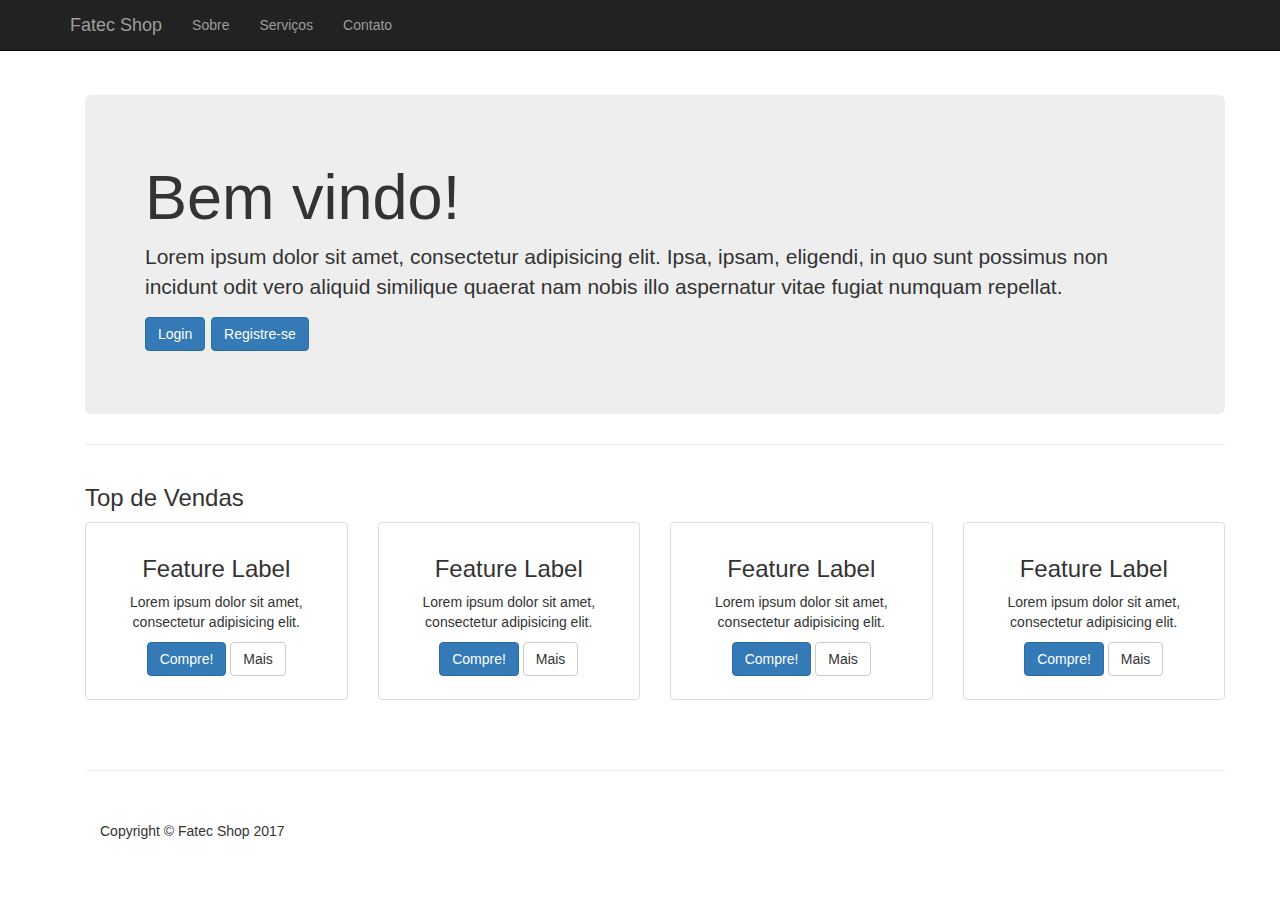
==== fatec-shop/index.html @ bcc67501 "Fatec Shop" ====
<!DOCTYPE html>
<html lang="utf-8">

<head>
    <meta charset="utf-8">
    <meta http-equiv="X-UA-Compatible" content="IE=edge">
    <meta name="viewport" content="width=device-width, initial-scale=1">
    <meta name="Rodrigo Caio Vinicius Jhonatam" content="">
    <title>Fatec Shop</title>
    <link href="css/bootstrap.min.css" rel="stylesheet">
    <link href="css/estilo.css" rel="stylesheet">
</head>

<body>

    <div class="container">
        <nav class="navbar navbar-inverse navbar-fixed-top" role="navigation">
            <div class="container">
                <div class="navbar-header">
                    <button type="button" class="navbar-toggle" data-toggle="collapse" data-target="#bs-example-navbar-collapse-1">
                        <span class="sr-only">Toggle navigation</span>
                        <span class="icon-bar"></span>
                        <span class="icon-bar"></span>
                        <span class="icon-bar"></span>
                    </button>
                    <a class="navbar-brand" href="#">Fatec Shop</a>
                </div>
                <div class="collapse navbar-collapse" id="bs-example-navbar-collapse-1">
                    <ul class="nav navbar-nav">
                        <li><a href="#">Sobre</a></li>
                        <li><a href="#">Serviços</a></li>
                        <li><a href="#">Contato</a></li>
                    </ul>
                </div>
            </div>
        </nav>
        <div class="container">
            <header class="jumbotron cabecalho">
                <h1>Bem vindo!</h1>
                <p>Lorem ipsum dolor sit amet, consectetur adipisicing elit. Ipsa, ipsam, eligendi, in quo sunt possimus non incidunt odit vero aliquid similique quaerat nam nobis illo aspernatur vitae fugiat numquam repellat.</p>
                <p>
                    <a class="btn btn-primary btn-large" href="#" id="logar">Login</a>                   
                    <a class="btn btn-primary btn-large" href="#" id="registrar">Registre-se</a>
                </p>
            </header>
            <hr>
            <div class="row">
                <div class="col-lg-12">
                    <h3>Top de Vendas</h3>
                </div>
            </div>
            <div class="row text-center">

                <div class="col-md-3 col-sm-6 hero-feature">
                    <div class="thumbnail">
                        <img src="http://placehold.it/800x500" alt="">
                        <div class="caption">
                            <h3>Feature Label</h3>
                            <p>Lorem ipsum dolor sit amet, consectetur adipisicing elit.</p>
                            <p>
                                <a href="#" class="btn btn-primary">Compre!</a> <a href="#" class="btn btn-default">Mais</a>
                            </p>
                        </div>
                    </div>
                </div>

                <div class="col-md-3 col-sm-6 hero-feature">
                    <div class="thumbnail">
                        <img src="http://placehold.it/800x500" alt="">
                        <div class="caption">
                            <h3>Feature Label</h3>
                            <p>Lorem ipsum dolor sit amet, consectetur adipisicing elit.</p>
                            <p>
                             <a href="#" class="btn btn-primary">Compre!</a> <a href="#" class="btn btn-default">Mais</a>
                         </p>
                     </div>
                 </div>
             </div>

             <div class="col-md-3 col-sm-6 hero-feature">
                <div class="thumbnail">
                    <img src="http://placehold.it/800x500" alt="">
                    <div class="caption">
                        <h3>Feature Label</h3>
                        <p>Lorem ipsum dolor sit amet, consectetur adipisicing elit.</p>
                        <p>
                            <a href="#" class="btn btn-primary">Compre!</a> <a href="#" class="btn btn-default">Mais</a>
                        </p>
                    </div>
                </div>
            </div>

            <div class="col-md-3 col-sm-6 hero-feature">
                <div class="thumbnail">
                    <img src="http://placehold.it/800x500" alt="">
                    <div class="caption">
                        <h3>Feature Label</h3>
                        <p>Lorem ipsum dolor sit amet, consectetur adipisicing elit.</p>
                        <p>
                            <a href="#" class="btn btn-primary">Compre!</a> <a href="#" class="btn btn-default">Mais</a>
                        </p>
                    </div>
                </div>
            </div>

        </div>

        <hr>

        <footer class="rodape collapse navbar-collapse">
            <div class="row">
                <div class="col-lg-12">
                    <p>Copyright &copy; Fatec Shop 2017</p>
                </div>
            </div>
        </footer>

    </div>
    <div>
    </div>
    <div class="container">   
      <!-- Modal -->
      <div class="modal fade" id="myModal" role="dialog">
        <div class="modal-dialog">

          <!-- Modal content-->
          <div class="modal-content">
            <div class="modal-header" style="padding:35px 50px;">
              <button type="button" class="close" data-dismiss="modal">&times;</button>
              <h4><span class="glyphicon glyphicon-lock"></span> Login</h4>
          </div>
          <div class="modal-body" style="padding:40px 50px;">
              <form role="form">
                <div class="form-group">
                  <label for="usrname"><span class="glyphicon glyphicon-user"></span> Username</label>
                  <input type="text" class="form-control" id="usrname" placeholder="Enter email">
              </div>
              <div class="form-group">
                  <label for="psw"><span class="glyphicon glyphicon-eye-open"></span> Password</label>
                  <input type="text" class="form-control" id="psw" placeholder="Enter password">
              </div>
              <div class="checkbox">
                  <label><input type="checkbox" value="" checked>Remember me</label>
              </div>
              <button type="submit" class="btn btn-success btn-block"><span class="glyphicon glyphicon-off"></span> Login</button>
          </form>
      </div>
      <div class="modal-footer">
          <button type="submit" class="btn btn-danger btn-default pull-left" data-dismiss="modal"><span class="glyphicon glyphicon-remove"></span> Cancel</button>
          <p>Not a member? <a href="#">Sign Up</a></p>
          <p>Forgot <a href="#">Password?</a></p>
      </div>
  </div>

</div>
</div> 
</div>

<script src="js/jquery.js"></script>
<script src="js/bootstrap.min.js"></script>
<script src="js/bootbox.min.js"></script>
<script src="js/site.js"></script>

</body>

</html>
---- fatec-shop/css/estilo.css ----
body {
	padding-top: 70px; 
}

.cabecalho {
	margin-top: 25px;
}

.hero-feature {
	margin-bottom: 30px;
}

.rodape{	
	margin: 50px 0;
}
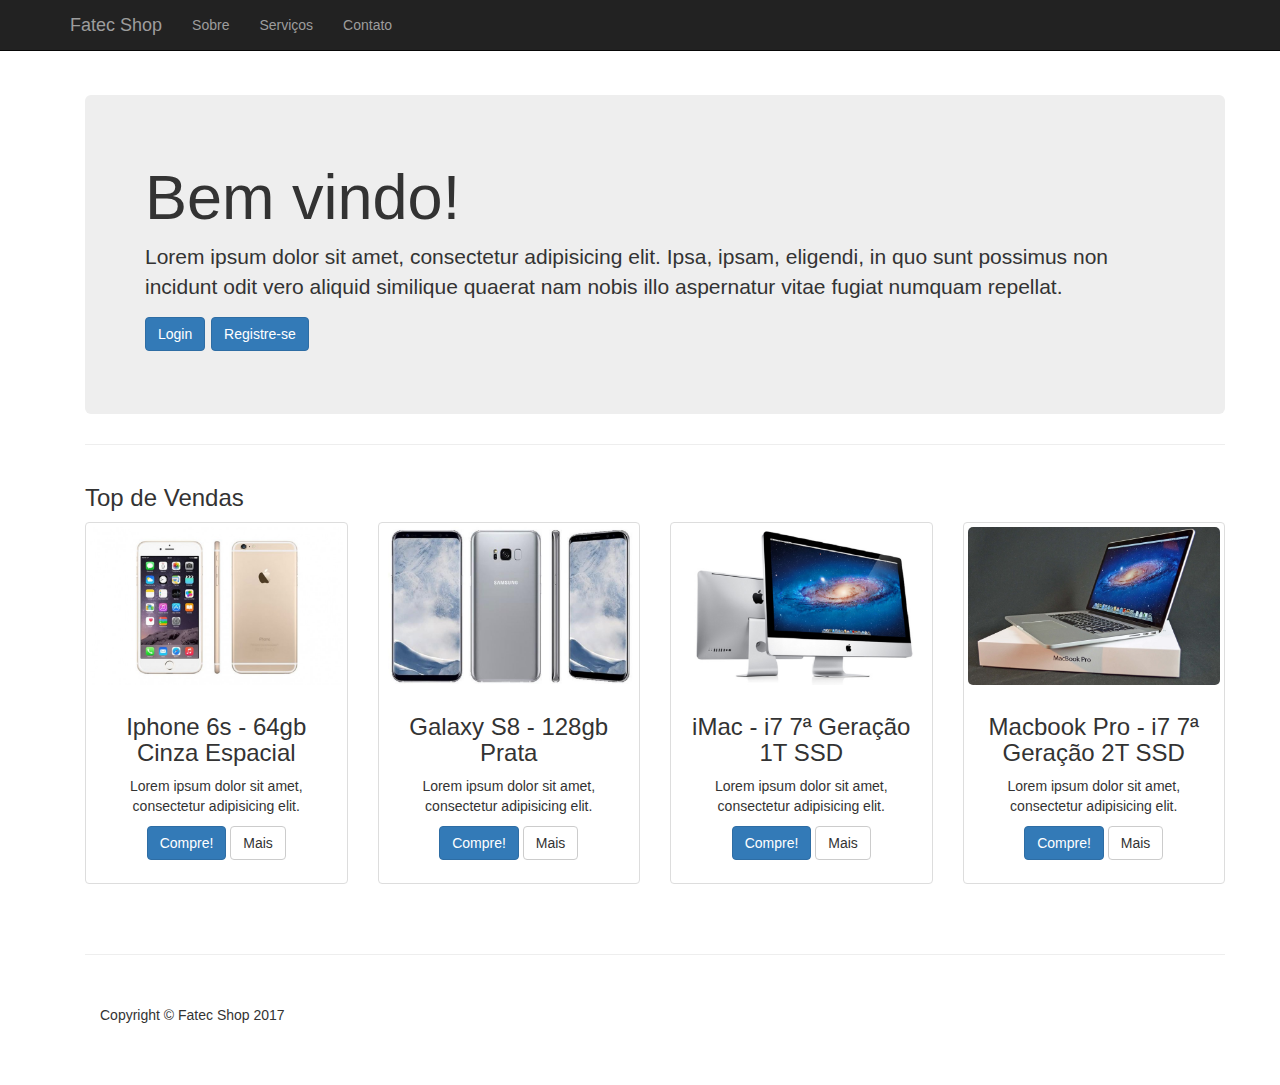
==== commit c3cde2ee: "Fatec Shop" ====
--- a/fatec-shop/index.html
+++ b/fatec-shop/index.html
@@ -39,7 +39,7 @@
                 <h1>Bem vindo!</h1>
                 <p>Lorem ipsum dolor sit amet, consectetur adipisicing elit. Ipsa, ipsam, eligendi, in quo sunt possimus non incidunt odit vero aliquid similique quaerat nam nobis illo aspernatur vitae fugiat numquam repellat.</p>
                 <p>
-                    <a class="btn btn-primary btn-large" href="#" id="logar">Login</a>                   
+                    <a class="btn btn-primary btn-large" href="#" data-toggle="modal" data-target="#myModal">Login</a>                   
                     <a class="btn btn-primary btn-large" href="#" id="registrar">Registre-se</a>
                 </p>
             </header>
@@ -53,9 +53,9 @@
 
                 <div class="col-md-3 col-sm-6 hero-feature">
                     <div class="thumbnail">
-                        <img src="http://placehold.it/800x500" alt="">
+                        <img src="img/iphone_6s.jpg" alt="">
                         <div class="caption">
-                            <h3>Feature Label</h3>
+                            <h3>Iphone 6s - 64gb Cinza Espacial</h3>
                             <p>Lorem ipsum dolor sit amet, consectetur adipisicing elit.</p>
                             <p>
                                 <a href="#" class="btn btn-primary">Compre!</a> <a href="#" class="btn btn-default">Mais</a>
@@ -66,9 +66,9 @@
 
                 <div class="col-md-3 col-sm-6 hero-feature">
                     <div class="thumbnail">
-                        <img src="http://placehold.it/800x500" alt="">
+                        <img src="img/galaxy_s8.jpg" alt="">
                         <div class="caption">
-                            <h3>Feature Label</h3>
+                            <h3>Galaxy S8 - 128gb Prata</h3>
                             <p>Lorem ipsum dolor sit amet, consectetur adipisicing elit.</p>
                             <p>
                              <a href="#" class="btn btn-primary">Compre!</a> <a href="#" class="btn btn-default">Mais</a>
@@ -79,9 +79,9 @@
 
              <div class="col-md-3 col-sm-6 hero-feature">
                 <div class="thumbnail">
-                    <img src="http://placehold.it/800x500" alt="">
+                    <img src="img/iMac.png" alt="">
                     <div class="caption">
-                        <h3>Feature Label</h3>
+                        <h3>iMac - i7 7ª Geração 1T SSD</h3>
                         <p>Lorem ipsum dolor sit amet, consectetur adipisicing elit.</p>
                         <p>
                             <a href="#" class="btn btn-primary">Compre!</a> <a href="#" class="btn btn-default">Mais</a>
@@ -92,9 +92,9 @@
 
             <div class="col-md-3 col-sm-6 hero-feature">
                 <div class="thumbnail">
-                    <img src="http://placehold.it/800x500" alt="">
+                    <img src="img/macbook_pro.jpg" alt="">
                     <div class="caption">
-                        <h3>Feature Label</h3>
+                        <h3>Macbook Pro - i7 7ª Geração 2T SSD</h3>
                         <p>Lorem ipsum dolor sit amet, consectetur adipisicing elit.</p>
                         <p>
                             <a href="#" class="btn btn-primary">Compre!</a> <a href="#" class="btn btn-default">Mais</a>
@@ -132,26 +132,25 @@
           <div class="modal-body" style="padding:40px 50px;">
               <form role="form">
                 <div class="form-group">
-                  <label for="usrname"><span class="glyphicon glyphicon-user"></span> Username</label>
-                  <input type="text" class="form-control" id="usrname" placeholder="Enter email">
+                  <label for="usrname"><span class="glyphicon glyphicon-user"></span> Usuário</label>
+                  <input type="text" class="form-control" id="usrname" placeholder="Email">
               </div>
               <div class="form-group">
-                  <label for="psw"><span class="glyphicon glyphicon-eye-open"></span> Password</label>
-                  <input type="text" class="form-control" id="psw" placeholder="Enter password">
+                  <label for="psw"><span class="glyphicon glyphicon-eye-open"></span> Senha</label>
+                  <input type="text" class="form-control" id="psw" placeholder="Senha">
               </div>
               <div class="checkbox">
-                  <label><input type="checkbox" value="" checked>Remember me</label>
+                  <label><input type="checkbox" value="" checked>Lembrar-me</label>
               </div>
-              <button type="submit" class="btn btn-success btn-block"><span class="glyphicon glyphicon-off"></span> Login</button>
+              <button type="submit" class="btn btn-primary btn-block"><span class="glyphicon glyphicon-off"></span> Login</button>
           </form>
       </div>
       <div class="modal-footer">
-          <button type="submit" class="btn btn-danger btn-default pull-left" data-dismiss="modal"><span class="glyphicon glyphicon-remove"></span> Cancel</button>
-          <p>Not a member? <a href="#">Sign Up</a></p>
-          <p>Forgot <a href="#">Password?</a></p>
+          <button type="submit" class="btn btn-danger btn-default pull-left" data-dismiss="modal"><span class="glyphicon glyphicon-remove"></span> Cancelar</button>
+          <p>Não é inscrito? <a href="#">Registre-se</a></p>
+          <p>Esqueceu a <a href="#">Senha?</a></p>
       </div>
   </div>
-
 </div>
 </div> 
 </div>
--- a/fatec-shop/css/estilo.css
+++ b/fatec-shop/css/estilo.css
@@ -12,4 +12,8 @@
 
 .rodape{	
 	margin: 50px 0;
+}
+
+img{
+	border-radius: 5px;
 }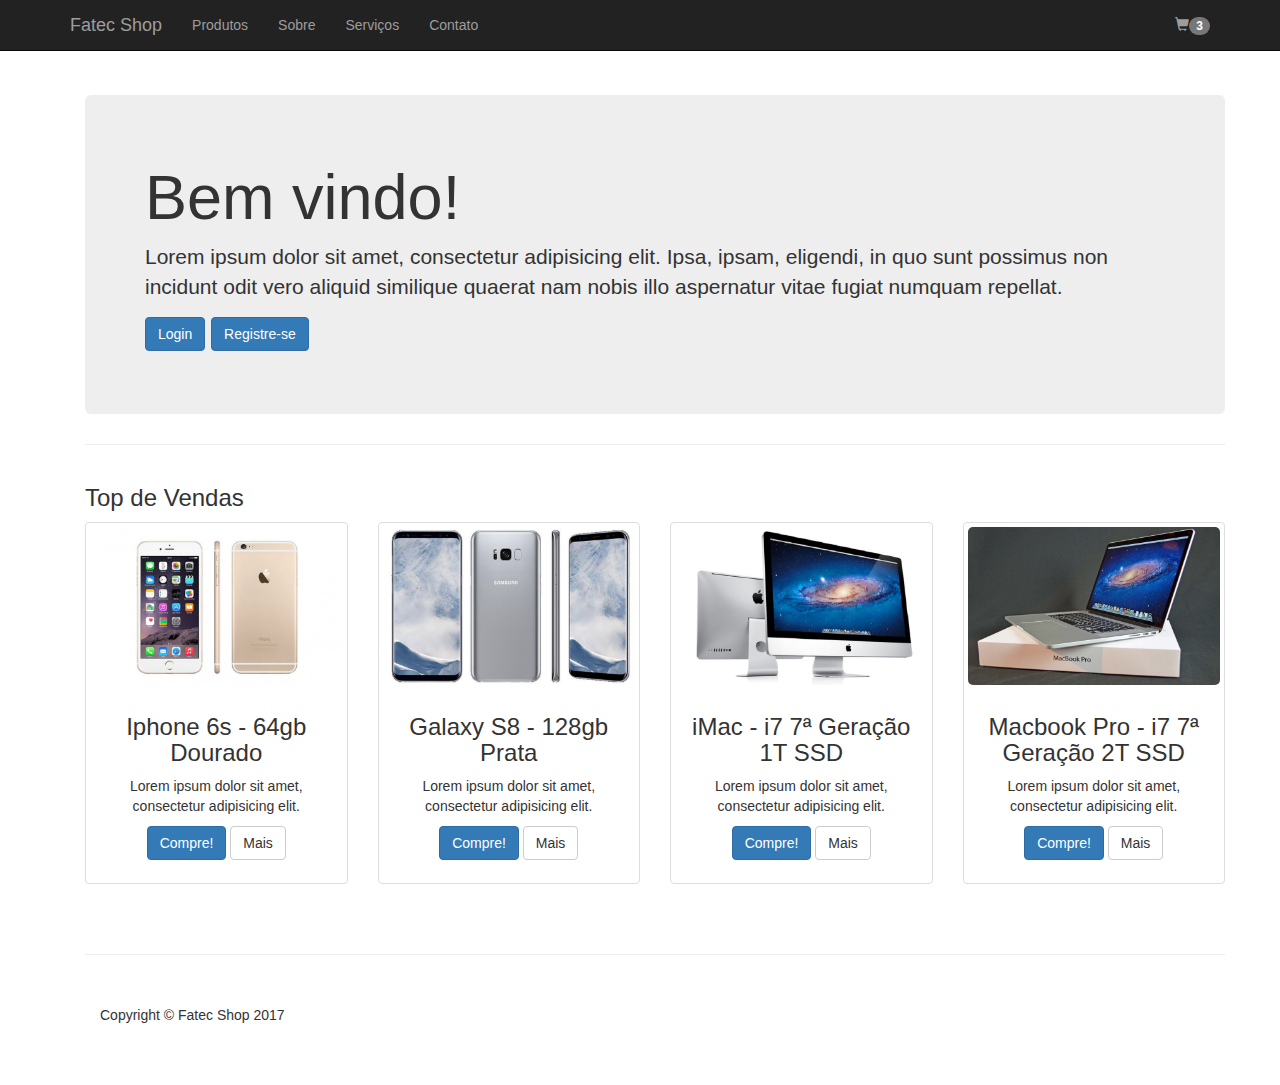
==== commit 12b0cd80: "Carrinho de compras" ====
--- a/fatec-shop/index.html
+++ b/fatec-shop/index.html
@@ -1,165 +1,213 @@
 <!DOCTYPE html>
-<html lang="utf-8">
-
-<head>
-    <meta charset="utf-8">
-    <meta http-equiv="X-UA-Compatible" content="IE=edge">
-    <meta name="viewport" content="width=device-width, initial-scale=1">
-    <meta name="Rodrigo Caio Vinicius Jhonatam" content="">
-    <title>Fatec Shop</title>
-    <link href="css/bootstrap.min.css" rel="stylesheet">
-    <link href="css/estilo.css" rel="stylesheet">
-</head>
-
-<body>
-
-    <div class="container">
-        <nav class="navbar navbar-inverse navbar-fixed-top" role="navigation">
+<html lang="pt">
+    <head>
+        <meta charset="utf-8">
+        <meta http-equiv="X-UA-Compatible" content="IE=edge">
+        <meta name="viewport" content="width=device-width, initial-scale=1">
+        <meta name="Rodrigo Caio Vinicius Jhow" content="">
+        <title>Fatec Shop</title> 
+        <link href="css/bootstrap.min.css" rel="stylesheet" type="text/css"/>
+        <link href="css/estilo.css" rel="stylesheet" type="text/css"/>
+        <link rel="stylesheet" href="css/bootstrap.css" type="text/css">     
+    </head>
+
+    <body>
+
+        <div class="container">
+            <nav class="navbar navbar-inverse navbar-fixed-top" role="navigation">
+                <div class="container">
+                    <div class="navbar-header">
+                        <button type="button" class="navbar-toggle" data-toggle="collapse" data-target="#bs-example-navbar-collapse-1">
+                            <span class="sr-only">Toggle navigation</span>
+                            <span class="icon-bar"></span>
+                            <span class="icon-bar"></span>
+                            <span class="icon-bar"></span>
+                        </button>
+                        <a class="navbar-brand" href="index.html">Fatec Shop</a>
+                    </div>
+                    <div class="collapse navbar-collapse" id="bs-example-navbar-collapse-1">
+                        <ul class="nav navbar-nav">
+                            <li><a href="produtos.html">Produtos</a></li>                            
+                            <li><a href="sobre.html">Sobre</a></li>
+                            <li><a href="servicos.html">Serviços</a></li>
+                            <li><a href="contato.html">Contato</a></li>
+                        </ul>
+                        <ul class="nav navbar-nav navbar-right">
+                            <li>
+                                <a href="#" id="cart"><span class="glyphicon glyphicon-shopping-cart" aria-hidden="true"></span><span class="badge">3</span></a>
+                            </li>
+                        </ul>
+                    </div>     
+                </div>
+            </nav>
             <div class="container">
-                <div class="navbar-header">
-                    <button type="button" class="navbar-toggle" data-toggle="collapse" data-target="#bs-example-navbar-collapse-1">
-                        <span class="sr-only">Toggle navigation</span>
-                        <span class="icon-bar"></span>
-                        <span class="icon-bar"></span>
-                        <span class="icon-bar"></span>
-                    </button>
-                    <a class="navbar-brand" href="#">Fatec Shop</a>
+                <header class="jumbotron cabecalho">
+                    <h1>Bem vindo!</h1>
+                    <p>Lorem ipsum dolor sit amet, consectetur adipisicing elit. Ipsa, ipsam, eligendi, in quo sunt possimus non incidunt odit vero aliquid similique quaerat nam nobis illo aspernatur vitae fugiat numquam repellat.</p>
+                    <p>
+                        <a class="btn btn-primary btn-large" href="#" id="logar" data-toggle="modal" data-target="#login">Login</a>                   
+                        <a class="btn btn-primary btn-large" href="#" id="registrar" data-toggle="modal" data-target="#registro">Registre-se</a>
+                    </p>
+                </header>
+                <hr>
+                <div class="row">
+                    <div class="col-lg-12">
+                        <h3>Top de Vendas</h3>
+                    </div>
                 </div>
-                <div class="collapse navbar-collapse" id="bs-example-navbar-collapse-1">
-                    <ul class="nav navbar-nav">
-                        <li><a href="#">Sobre</a></li>
-                        <li><a href="#">Serviços</a></li>
-                        <li><a href="#">Contato</a></li>
-                    </ul>
+                <div class="row text-center">
+
+                    <div class="col-md-3 col-sm-6 hero-feature">
+                        <div class="thumbnail">
+                            <img src="img/iphone_6s.jpg" alt="">
+                            <div class="caption">
+                                <h3>Iphone 6s - 64gb Dourado</h3>
+                                <p>Lorem ipsum dolor sit amet, consectetur adipisicing elit.</p>
+                                <p>
+                                    <a href="#" class="btn btn-primary">Compre!</a> <a href="#" class="btn btn-default">Mais</a>
+                                </p>
+                            </div>
+                        </div>
+                    </div>
+
+                    <div class="col-md-3 col-sm-6 hero-feature">
+                        <div class="thumbnail">
+                            <img src="img/galaxy_s8.jpg" alt="">
+                            <div class="caption">
+                                <h3>Galaxy S8 - 128gb Prata</h3>
+                                <p>Lorem ipsum dolor sit amet, consectetur adipisicing elit.</p>
+                                <p>
+                                    <a href="#" class="btn btn-primary">Compre!</a> <a href="#" class="btn btn-default">Mais</a>
+                                </p>
+                            </div>
+                        </div>
+                    </div>
+
+                    <div class="col-md-3 col-sm-6 hero-feature">
+                        <div class="thumbnail">
+                            <img src="img/iMac.png" alt="">
+                            <div class="caption">
+                                <h3>iMac - i7 7ª Geração 1T SSD</h3>
+                                <p>Lorem ipsum dolor sit amet, consectetur adipisicing elit.</p>
+                                <p>
+                                    <a href="#" class="btn btn-primary">Compre!</a> <a href="#" class="btn btn-default">Mais</a>
+                                </p>
+                            </div>
+                        </div>
+                    </div>
+
+                    <div class="col-md-3 col-sm-6 hero-feature">
+                        <div class="thumbnail">
+                            <img src="img/macbook_pro.jpg" alt="">
+                            <div class="caption">
+                                <h3>Macbook Pro - i7 7ª Geração 2T SSD</h3>
+                                <p>Lorem ipsum dolor sit amet, consectetur adipisicing elit.</p>
+                                <p>
+                                    <a href="#" class="btn btn-primary">Compre!</a> <a href="#" class="btn btn-default">Mais</a>
+                                </p>
+                            </div>
+                        </div>
+                    </div>
+
                 </div>
-            </div>
-        </nav>
-        <div class="container">
-            <header class="jumbotron cabecalho">
-                <h1>Bem vindo!</h1>
-                <p>Lorem ipsum dolor sit amet, consectetur adipisicing elit. Ipsa, ipsam, eligendi, in quo sunt possimus non incidunt odit vero aliquid similique quaerat nam nobis illo aspernatur vitae fugiat numquam repellat.</p>
-                <p>
-                    <a class="btn btn-primary btn-large" href="#" data-toggle="modal" data-target="#myModal">Login</a>                   
-                    <a class="btn btn-primary btn-large" href="#" id="registrar">Registre-se</a>
-                </p>
-            </header>
-            <hr>
-            <div class="row">
-                <div class="col-lg-12">
-                    <h3>Top de Vendas</h3>
-                </div>
-            </div>
-            <div class="row text-center">
-
-                <div class="col-md-3 col-sm-6 hero-feature">
-                    <div class="thumbnail">
-                        <img src="img/iphone_6s.jpg" alt="">
-                        <div class="caption">
-                            <h3>Iphone 6s - 64gb Cinza Espacial</h3>
-                            <p>Lorem ipsum dolor sit amet, consectetur adipisicing elit.</p>
-                            <p>
-                                <a href="#" class="btn btn-primary">Compre!</a> <a href="#" class="btn btn-default">Mais</a>
-                            </p>
-                        </div>
-                    </div>
-                </div>
-
-                <div class="col-md-3 col-sm-6 hero-feature">
-                    <div class="thumbnail">
-                        <img src="img/galaxy_s8.jpg" alt="">
-                        <div class="caption">
-                            <h3>Galaxy S8 - 128gb Prata</h3>
-                            <p>Lorem ipsum dolor sit amet, consectetur adipisicing elit.</p>
-                            <p>
-                             <a href="#" class="btn btn-primary">Compre!</a> <a href="#" class="btn btn-default">Mais</a>
-                         </p>
-                     </div>
-                 </div>
-             </div>
-
-             <div class="col-md-3 col-sm-6 hero-feature">
-                <div class="thumbnail">
-                    <img src="img/iMac.png" alt="">
-                    <div class="caption">
-                        <h3>iMac - i7 7ª Geração 1T SSD</h3>
-                        <p>Lorem ipsum dolor sit amet, consectetur adipisicing elit.</p>
-                        <p>
-                            <a href="#" class="btn btn-primary">Compre!</a> <a href="#" class="btn btn-default">Mais</a>
-                        </p>
-                    </div>
-                </div>
-            </div>
-
-            <div class="col-md-3 col-sm-6 hero-feature">
-                <div class="thumbnail">
-                    <img src="img/macbook_pro.jpg" alt="">
-                    <div class="caption">
-                        <h3>Macbook Pro - i7 7ª Geração 2T SSD</h3>
-                        <p>Lorem ipsum dolor sit amet, consectetur adipisicing elit.</p>
-                        <p>
-                            <a href="#" class="btn btn-primary">Compre!</a> <a href="#" class="btn btn-default">Mais</a>
-                        </p>
-                    </div>
-                </div>
-            </div>
-
+
+                <hr>
+
+                <footer class="rodape collapse navbar-collapse">
+                    <div class="row">
+                        <div class="col-lg-12">
+                            <p>Copyright &copy; Fatec Shop 2017</p>
+                        </div>
+                    </div>
+                </footer>
+
+            </div>
+            <div>
+            </div>
+            <div class="container">   
+                <!-- Modal -->
+                <div class="modal fade" id="login" role="dialog">
+                    <div class="modal-dialog">
+
+                        <!-- Modal content-->
+                        <div class="modal-content">
+                            <div class="modal-header" style="padding:35px 50px;">
+                                <button type="button" class="close" data-dismiss="modal">&times;</button>
+                                <h4><span class="glyphicon glyphicon-lock"></span> Login</h4>
+                            </div>
+                            <div class="modal-body" style="padding:40px 50px;">
+                                <form role="form">
+                                    <div class="form-group">
+                                        <label for="usrname"><span class="glyphicon glyphicon-user"></span> Usuário</label>
+                                        <input type="text" class="form-control" id="usrname" placeholder="Email">
+                                    </div>
+                                    <div class="form-group">
+                                        <label for="psw"><span class="glyphicon glyphicon-eye-open"></span> Senha</label>
+                                        <input type="password" class="form-control" id="psw" placeholder="Senha">
+                                    </div>
+                                    <div class="checkbox">
+                                        <label><input type="checkbox" value="" checked>Lembrar-me</label>
+                                    </div>
+                                    <button type="submit" id="confimar-login" class="btn btn-primary btn-block"><span class="glyphicon glyphicon-off"></span> Login</button>
+                                </form>
+                            </div>
+                            <div class="modal-footer">
+                                <button type="submit" class="btn btn-danger btn-default pull-left" data-dismiss="modal"><span class="glyphicon glyphicon-remove"></span> Cancelar</button>
+                                <p>Não é inscrito? <a href="#">Registre-se</a></p>
+                                <p>Esqueceu a <a href="#">Senha?</a></p>
+                            </div>
+                        </div>
+                    </div>
+                </div> 
+            </div>
+
+            <!--Modal Registro-->
+            <div class="container">   
+                <!-- Modal -->
+                <div class="modal fade" id="registro" role="dialog">
+                    <div class="modal-dialog">
+
+                        <!-- Modal content-->
+                        <div class="modal-content">
+                            <div class="modal-header" style="padding:35px 50px;">
+                                <button type="button" class="close" data-dismiss="modal">&times;</button>
+                                <h4><span class="glyphicon glyphicon-plus-sign"></span> Registre-se</h4>
+                            </div>
+                            <div class="modal-body" style="padding:40px 50px;">
+                                <form role="form">
+                                    <div class="form-group">
+                                        <label for="usrname"><span class="glyphicon glyphicon-user"></span> Nome de Usuário</label>
+                                        <input type="text" class="form-control" id="usrname" placeholder="Email">
+                                    </div>
+                                    <div class="form-group">
+                                        <label for="psw"><span class="glyphicon glyphicon-eye-open"></span> Digite a Senha</label>
+                                        <input type="password" class="form-control" id="psw" placeholder="Senha">
+                                    </div>
+                                    <div class="form-group">
+                                        <label for="psw"><span class="glyphicon glyphicon-eye-open"></span> Repita a Senha</label>
+                                        <input type="password" class="form-control" id="psw" placeholder="Senha">
+                                    </div>
+                                    <!--<div class="checkbox">
+                                         <label><input type="checkbox" value="" checked>Lembrar-me</label>
+                                     </div>-->
+                                    <button type="submit" class="btn btn-primary btn-block"><span class="glyphicon glyphicon-off"></span> Registre-se</button>
+                                </form>
+                            </div>
+                            <div class="modal-footer">
+                                <button type="submit" class="btn btn-danger btn-default pull-left" data-dismiss="modal"><span class="glyphicon glyphicon-remove"></span> Cancelar</button>
+                                <p>já é inscrito? <a href="#">Login</a></p>
+                                <p>Esqueceu a <a href="#">Senha?</a></p>
+                            </div>
+                        </div>
+                    </div>
+                </div> 
+            </div>
+            <!--Modal Registro-->
+
+            <script src="js/jQuery.js" type="text/javascript"></script>
+            <script src="js/bootstrap.min.js"></script>
+            <script src="js/bootbox.min.js"></script>
+            <script src="js/site.js"></script>
         </div>
-
-        <hr>
-
-        <footer class="rodape collapse navbar-collapse">
-            <div class="row">
-                <div class="col-lg-12">
-                    <p>Copyright &copy; Fatec Shop 2017</p>
-                </div>
-            </div>
-        </footer>
-
-    </div>
-    <div>
-    </div>
-    <div class="container">   
-      <!-- Modal -->
-      <div class="modal fade" id="myModal" role="dialog">
-        <div class="modal-dialog">
-
-          <!-- Modal content-->
-          <div class="modal-content">
-            <div class="modal-header" style="padding:35px 50px;">
-              <button type="button" class="close" data-dismiss="modal">&times;</button>
-              <h4><span class="glyphicon glyphicon-lock"></span> Login</h4>
-          </div>
-          <div class="modal-body" style="padding:40px 50px;">
-              <form role="form">
-                <div class="form-group">
-                  <label for="usrname"><span class="glyphicon glyphicon-user"></span> Usuário</label>
-                  <input type="text" class="form-control" id="usrname" placeholder="Email">
-              </div>
-              <div class="form-group">
-                  <label for="psw"><span class="glyphicon glyphicon-eye-open"></span> Senha</label>
-                  <input type="text" class="form-control" id="psw" placeholder="Senha">
-              </div>
-              <div class="checkbox">
-                  <label><input type="checkbox" value="" checked>Lembrar-me</label>
-              </div>
-              <button type="submit" class="btn btn-primary btn-block"><span class="glyphicon glyphicon-off"></span> Login</button>
-          </form>
-      </div>
-      <div class="modal-footer">
-          <button type="submit" class="btn btn-danger btn-default pull-left" data-dismiss="modal"><span class="glyphicon glyphicon-remove"></span> Cancelar</button>
-          <p>Não é inscrito? <a href="#">Registre-se</a></p>
-          <p>Esqueceu a <a href="#">Senha?</a></p>
-      </div>
-  </div>
-</div>
-</div> 
-</div>
-
-<script src="js/jquery.js"></script>
-<script src="js/bootstrap.min.js"></script>
-<script src="js/bootbox.min.js"></script>
-<script src="js/site.js"></script>
-
-</body>
-
-</html>
+    </body>
+</html>--- a/fatec-shop/css/estilo.css
+++ b/fatec-shop/css/estilo.css
@@ -16,4 +16,17 @@
 
 img{
 	border-radius: 5px;
+}
+
+.badge {
+    background-color: #6394F8;
+    border-radius: 10px;
+    color: white;
+    display: inline-block;
+    font-size: 12px;
+    line-height: 1;
+    padding: 3px 7px;
+    text-align: center;
+    vertical-align: middle;
+    white-space: nowrap;
 }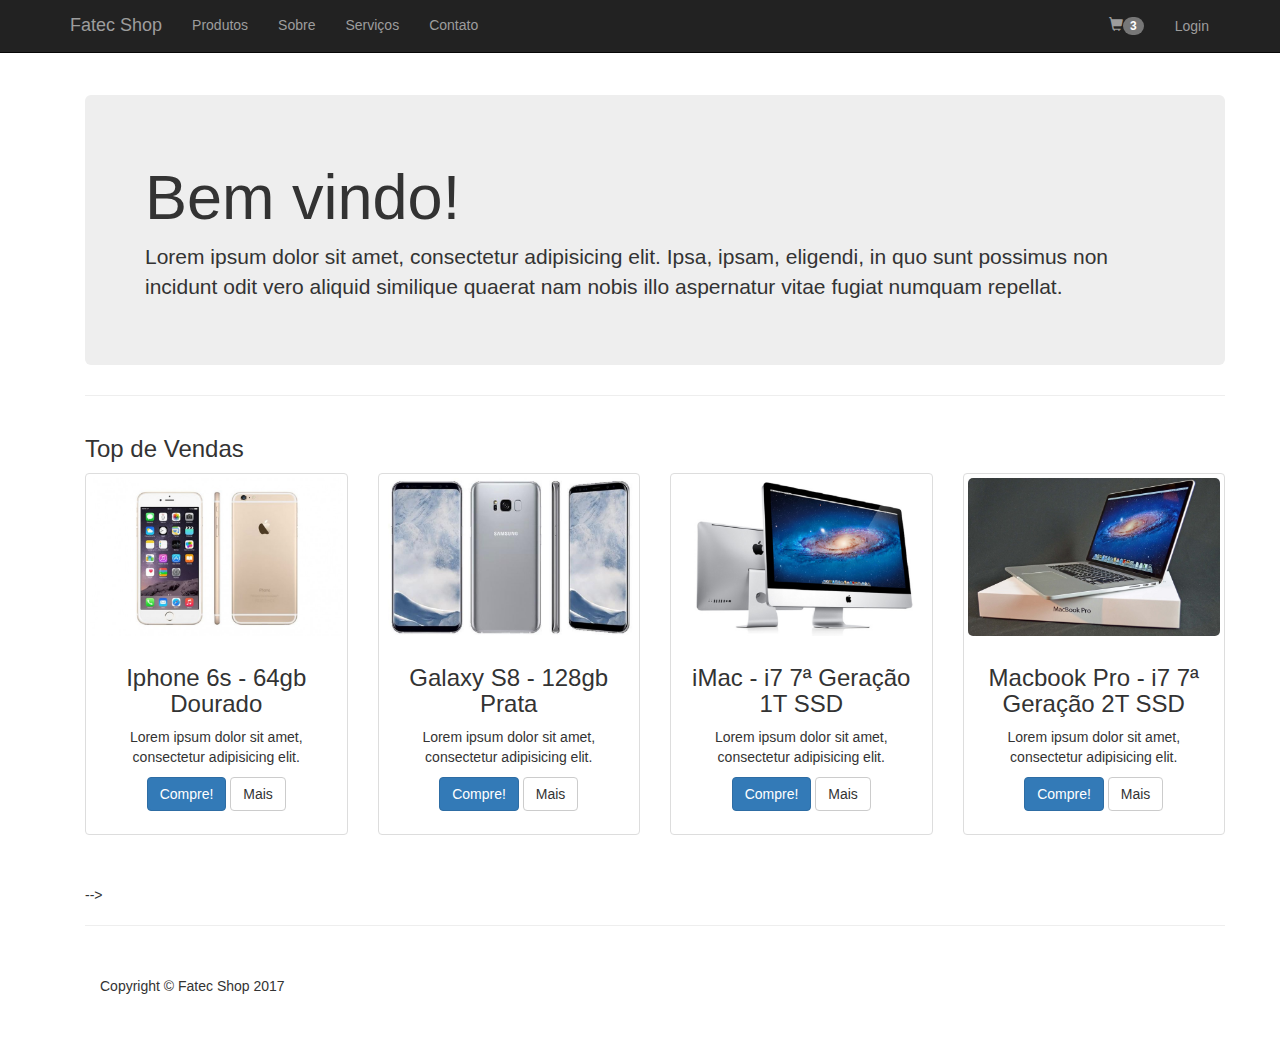
==== commit b4bae96c: "Login" ====
--- a/fatec-shop/index.html
+++ b/fatec-shop/index.html
@@ -36,6 +36,9 @@
                             <li>
                                 <a href="#" id="cart"><span class="glyphicon glyphicon-shopping-cart" aria-hidden="true"></span><span class="badge">3</span></a>
                             </li>
+                            <li>
+                                <a class="btn btn-large" href="#" id="logar" data-toggle="modal" data-target="#login">Login</a>
+                            </li>
                         </ul>
                     </div>     
                 </div>
@@ -44,11 +47,12 @@
                 <header class="jumbotron cabecalho">
                     <h1>Bem vindo!</h1>
                     <p>Lorem ipsum dolor sit amet, consectetur adipisicing elit. Ipsa, ipsam, eligendi, in quo sunt possimus non incidunt odit vero aliquid similique quaerat nam nobis illo aspernatur vitae fugiat numquam repellat.</p>
-                    <p>
-                        <a class="btn btn-primary btn-large" href="#" id="logar" data-toggle="modal" data-target="#login">Login</a>                   
+                </header>
+                    <!--<p>
+                                           
                         <a class="btn btn-primary btn-large" href="#" id="registrar" data-toggle="modal" data-target="#registro">Registre-se</a>
-                    </p>
-                </header>
+                    </p>-->
+                
                 <hr>
                 <div class="row">
                     <div class="col-lg-12">
@@ -108,8 +112,7 @@
                             </div>
                         </div>
                     </div>
-
-                </div>
+                </div>-->
 
                 <hr>
 
@@ -153,7 +156,7 @@
                             </div>
                             <div class="modal-footer">
                                 <button type="submit" class="btn btn-danger btn-default pull-left" data-dismiss="modal"><span class="glyphicon glyphicon-remove"></span> Cancelar</button>
-                                <p>Não é inscrito? <a href="#">Registre-se</a></p>
+                                <p>Não é inscrito? <a href="#" id="registrar" data-toggle="modal" data-target="#registro">Registre-se</a></p>
                                 <p>Esqueceu a <a href="#">Senha?</a></p>
                             </div>
                         </div>
@@ -194,9 +197,7 @@
                                 </form>
                             </div>
                             <div class="modal-footer">
-                                <button type="submit" class="btn btn-danger btn-default pull-left" data-dismiss="modal"><span class="glyphicon glyphicon-remove"></span> Cancelar</button>
-                                <p>já é inscrito? <a href="#">Login</a></p>
-                                <p>Esqueceu a <a href="#">Senha?</a></p>
+                                <button type="submit" class="btn btn-danger btn-default pull-left" data-dismiss="modal"><span class="glyphicon glyphicon-remove"></span> Cancelar</button>                                
                             </div>
                         </div>
                     </div>
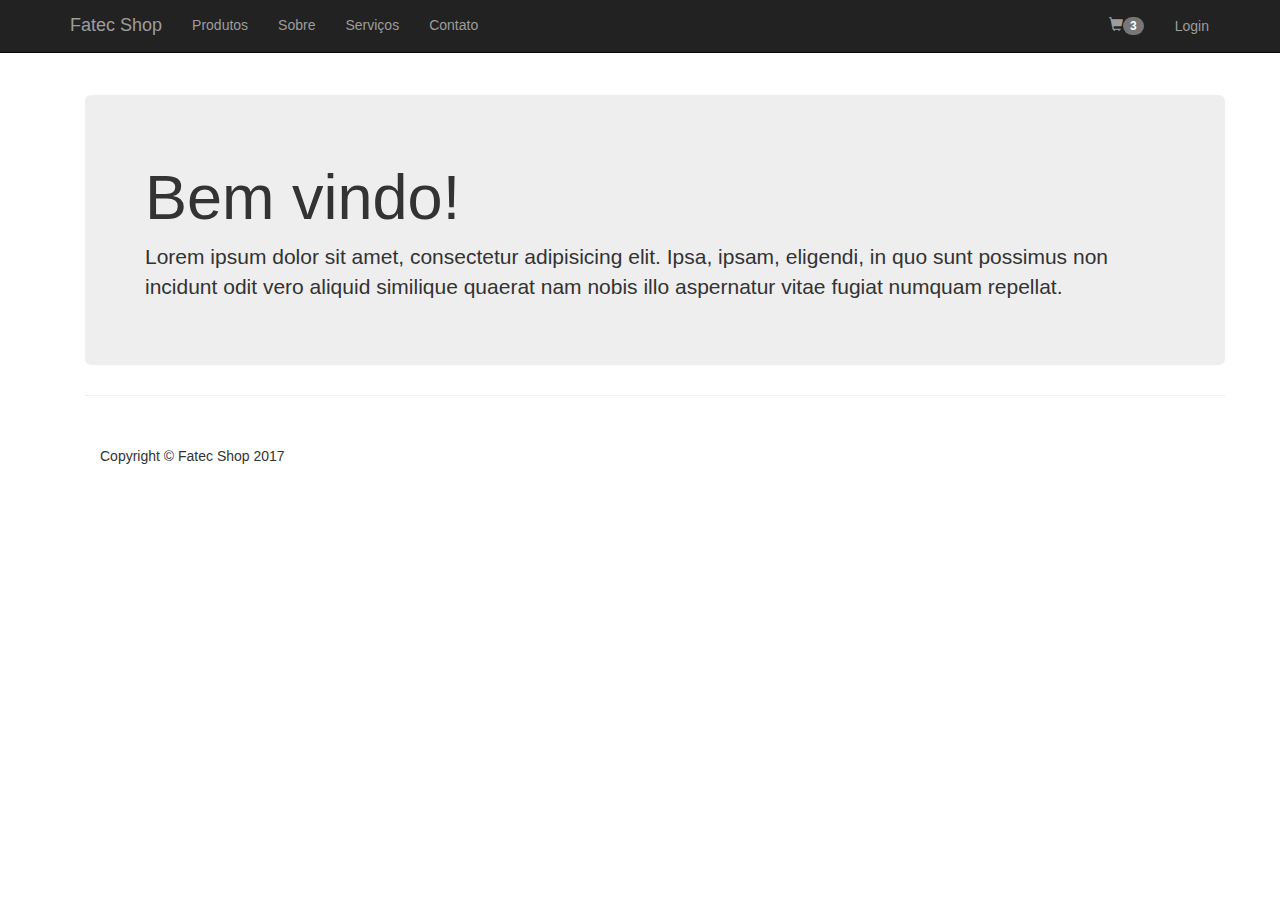
==== commit e1cde1d7: "ajax" ====
--- a/fatec-shop/index.html
+++ b/fatec-shop/index.html
@@ -11,7 +11,7 @@
         <link rel="stylesheet" href="css/bootstrap.css" type="text/css">     
     </head>
 
-    <body>
+    <body>        
 
         <div class="container">
             <nav class="navbar navbar-inverse navbar-fixed-top" role="navigation">
@@ -53,7 +53,7 @@
                         <a class="btn btn-primary btn-large" href="#" id="registrar" data-toggle="modal" data-target="#registro">Registre-se</a>
                     </p>-->
                 
-                <hr>
+                <!--<hr>
                 <div class="row">
                     <div class="col-lg-12">
                         <h3>Top de Vendas</h3>
@@ -180,6 +180,26 @@
                                 <form role="form">
                                     <div class="form-group">
                                         <label for="usrname"><span class="glyphicon glyphicon-user"></span> Nome de Usuário</label>
+                                        <input type="text" class="form-control" id="usrname" placeholder="Email">
+                                    </div>
+                                    <div class="form-group">
+                                        <label for="ender"><span class="glyphicon glyphicon-home"></span> Endereço </label>
+                                        <input type="text" class="form-control" id="usrname" placeholder="Email">
+                                    </div>
+                                    <div class="form-group">
+                                        <label for="cidade"><span class="glyphicon glyphicon-home"></span> Cidade </label>
+                                        <input type="text" class="form-control" id="usrname" placeholder="Email">
+                                    </div>
+                                    <div class="dropdown">
+                                        <button class="btn btn-primary dropdown-toggle" type="button" data-toggle="dropdown"> Estado <span class="caret"></span></button>
+                                        <ul class="dropdown-menu">
+                                            <li><a href="#">Teste</a></li>
+                                            <li><a href="#">Teste</a></li>
+                                            <li><a href="#">Teste</a></li>
+                                        </ul>
+                                    </div><br>
+                                    <div class="form-group">
+                                        <label for="email"><span class="glyphicon glyphicon-envelope"></span> E-mail </label>
                                         <input type="text" class="form-control" id="usrname" placeholder="Email">
                                     </div>
                                     <div class="form-group">
